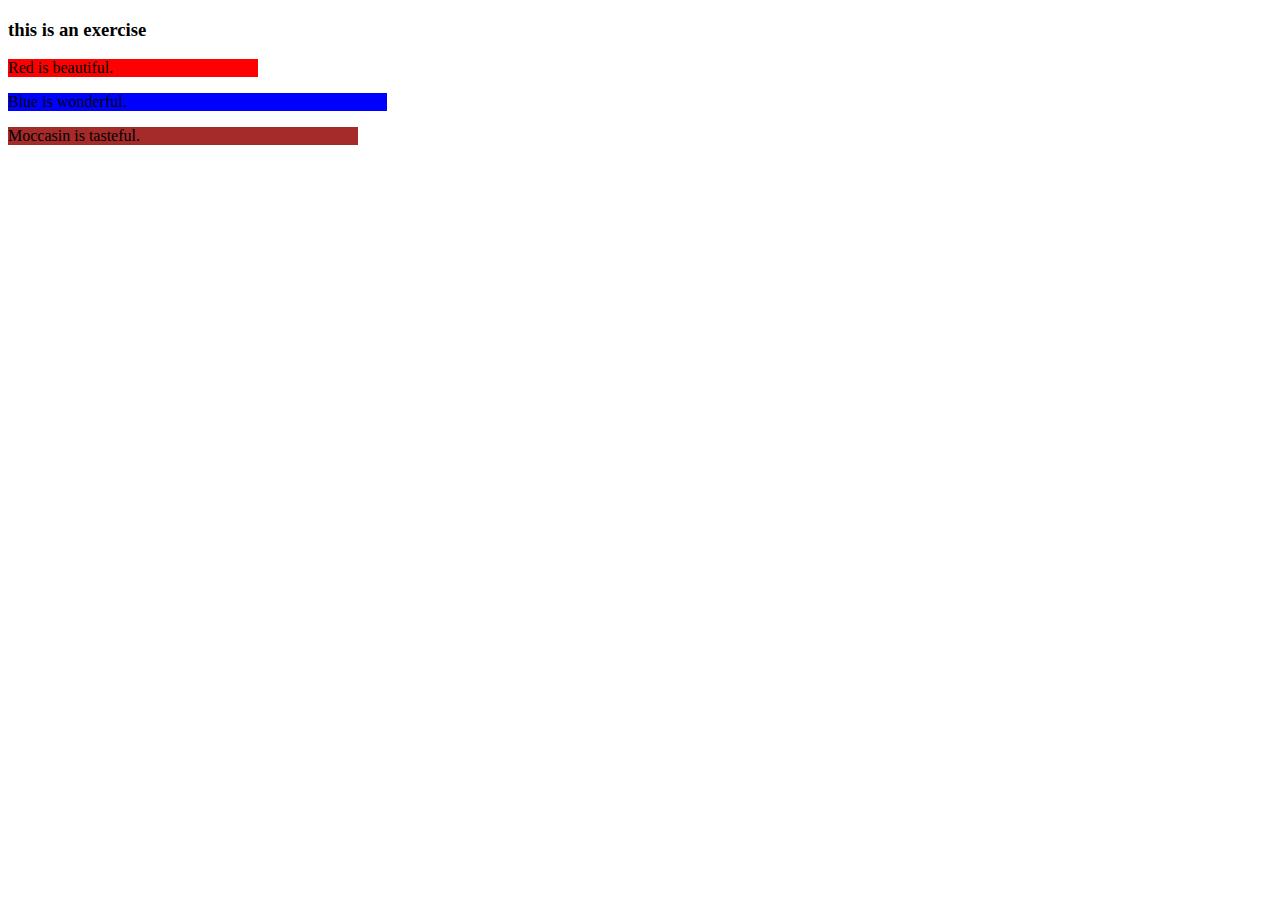
==== abc.html @ 300d70ab "initial commit" ====
<!DOCTYPE html>
<html lang="en">
<head>
    <meta charset="UTF-8">
    <meta name="viewport" content="width=device-width, initial-scale=1.0">
    <title>Document</title>
    <style>
        .first{
  background:red;
  width:40%;
  max-width:250px;
}
.second{
  background:blue;
  width:30%;
  max-width:650px;
}
.third{
  background:brown;
  width:50%;
  max-width:350px;
}
    </style>
</head>
<body>
  <h3>this is an exercise</h3>
    <p class="first">Red is beautiful.</p>

<p class="second">Blue is wonderful.</p>

<p class="third">Moccasin is tasteful.</p>
</body>
</html>
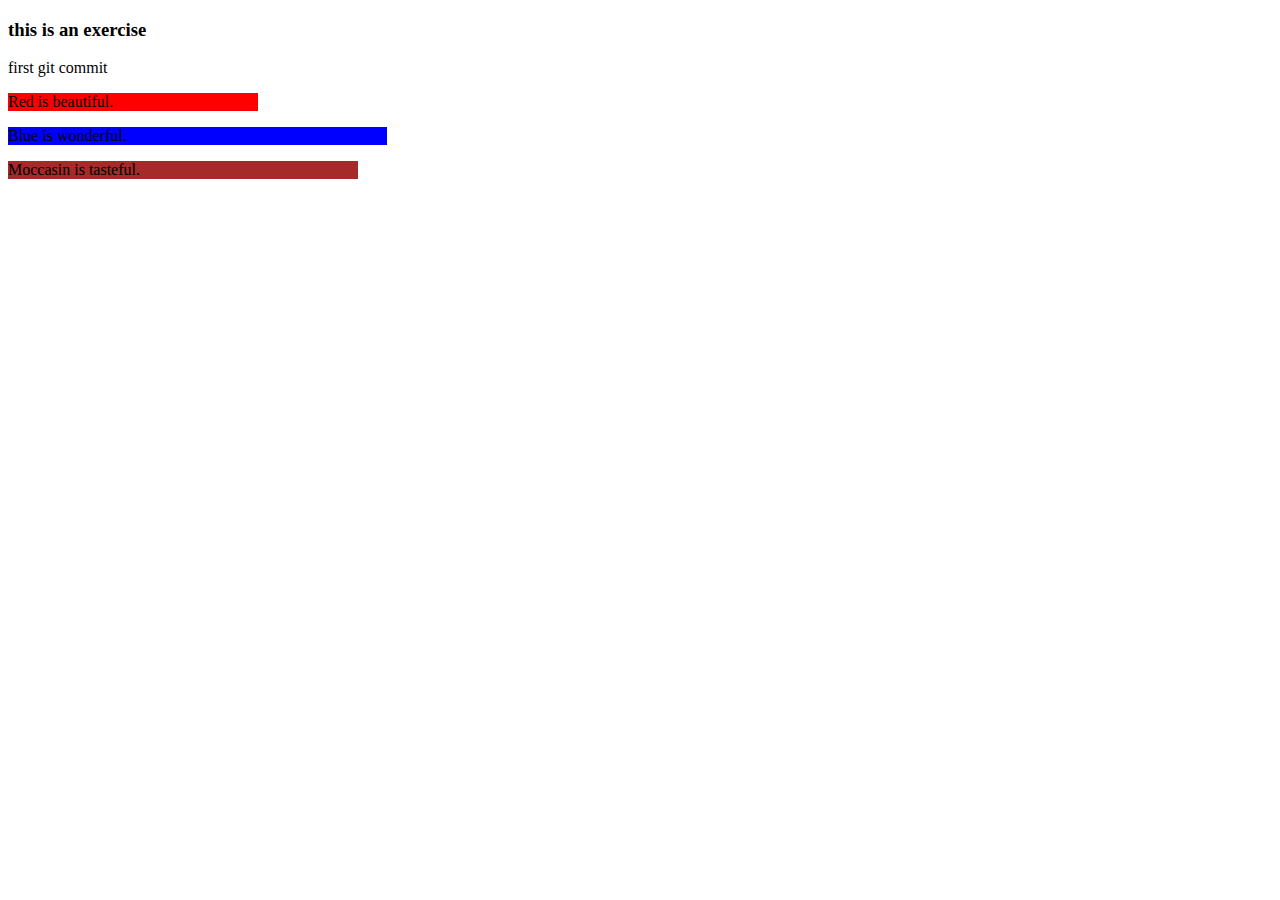
==== commit 6b393e33: "added an paragraph in abc html" ====
--- a/abc.html
+++ b/abc.html
@@ -24,6 +24,7 @@
 </head>
 <body>
   <h3>this is an exercise</h3>
+  <p>first git commit</p>
     <p class="first">Red is beautiful.</p>
 
 <p class="second">Blue is wonderful.</p>
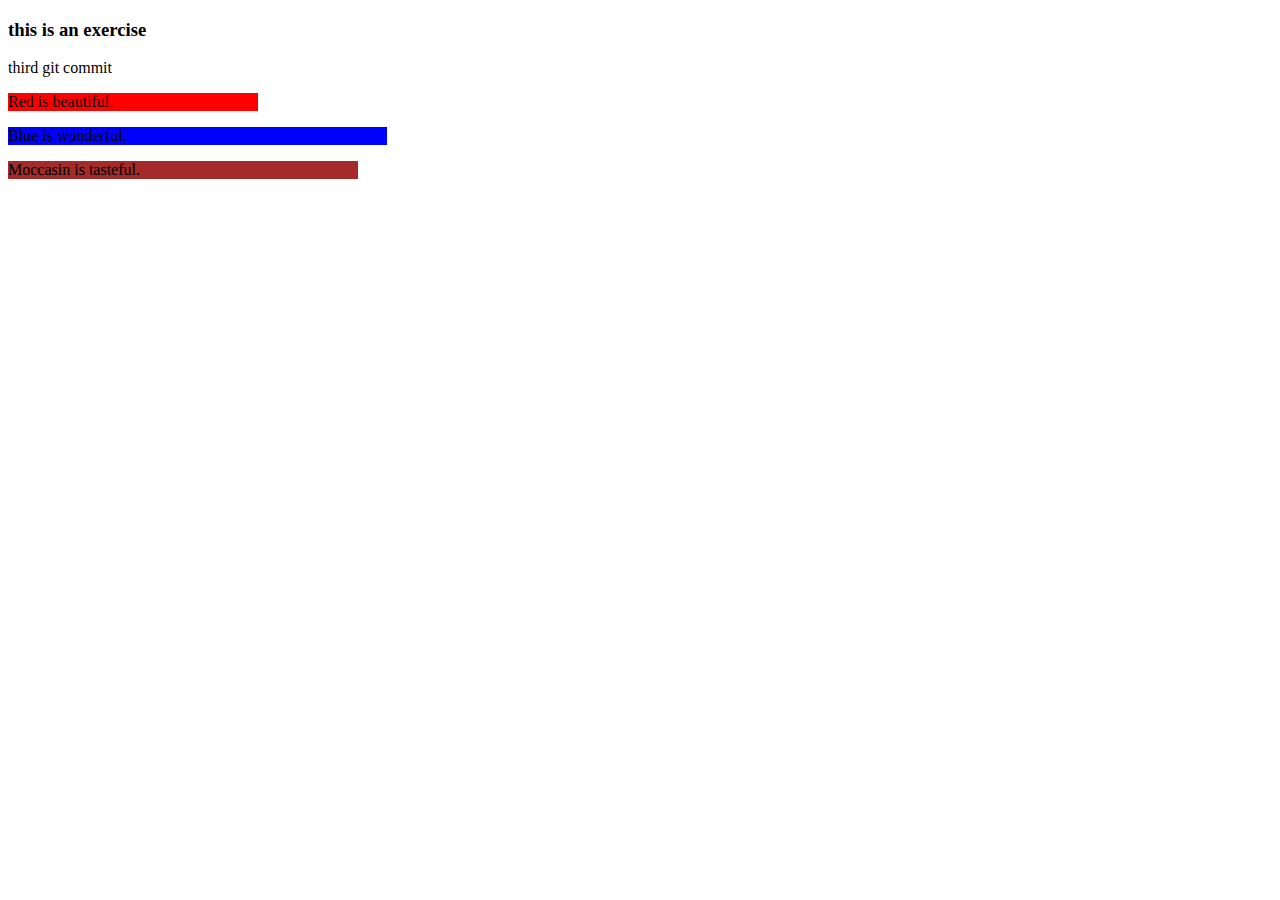
==== commit 8ab1285e: "third commit" ====
--- a/abc.html
+++ b/abc.html
@@ -24,7 +24,7 @@
 </head>
 <body>
   <h3>this is an exercise</h3>
-  <p>first git commit</p>
+  <p>third git commit</p>
     <p class="first">Red is beautiful.</p>
 
 <p class="second">Blue is wonderful.</p>
